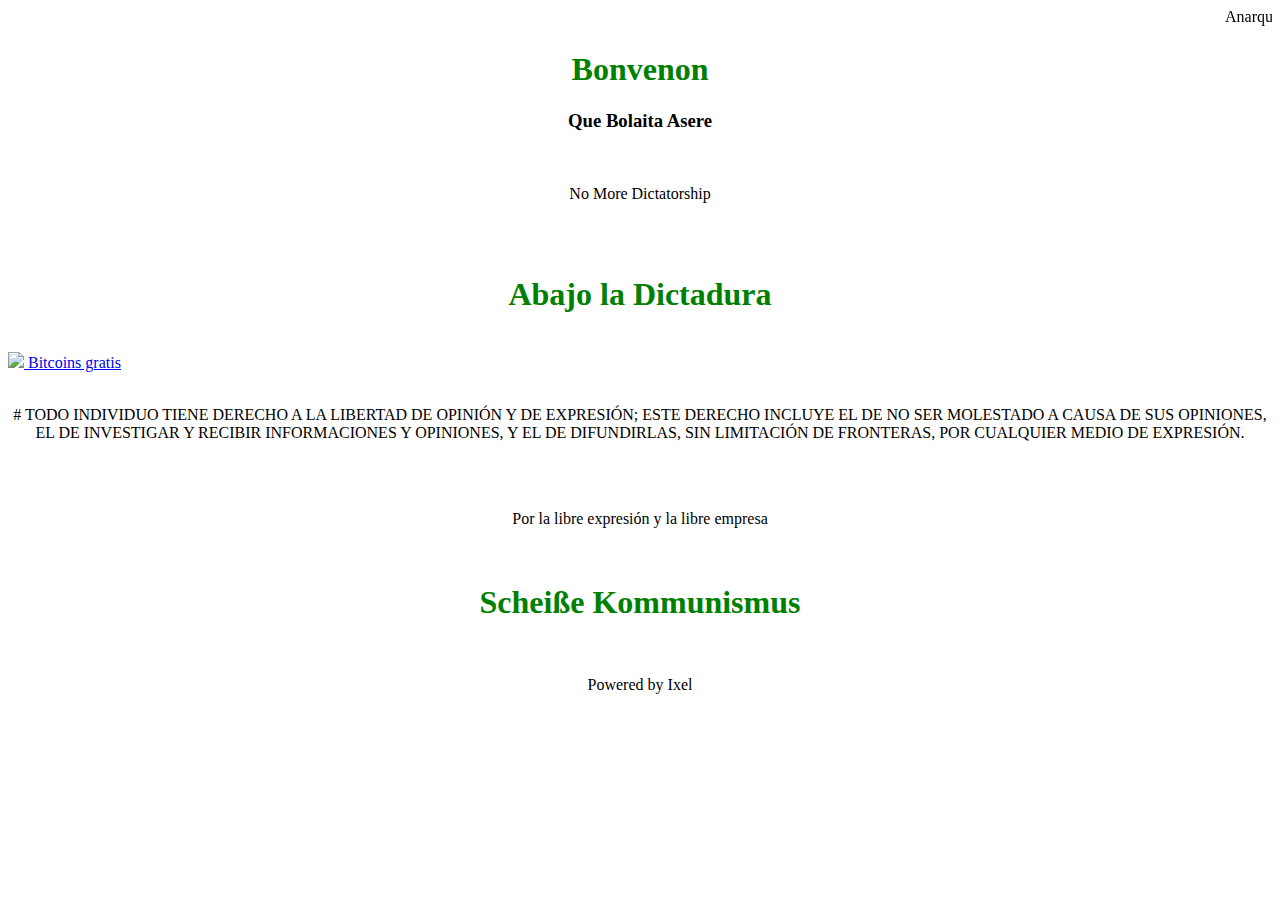
==== index.html @ 96744fab "Update index.html" ====
<!DOCTYPE html>
<html>
<head>
<title>Ixэl the Guru</title>
 <link href="styles.css" rel="stylesheet">

<meta name="viewport"
 content="width=device-width, initial-scale=1.0">

</head>
  <body>
<marquee> Anarquía </marquee>
    <h1 align="center" >Bonvenon</h1>

    
	<h3 align="center">Que Bolaita Asere</h3>
	<br>
     <p align="center">No More Dictatorship</p>
<br>
<br>
     <p align="center"><h1 align="center" >Abajo la Dictadura </h1>
    </p>
<br>
<a title="bitcoin" href="https://freebitco.in/?r=47894140"><img src="https://cdn.freecodecamp.org/curriculum/cat-photo-app/relaxing-cat.jpg"> Bitcoins gratis</a>
<br> 
                                                       
<Br>
     <p align="center"> # TODO INDIVIDUO TIENE DERECHO A LA LIBERTAD DE OPINIÓN Y DE EXPRESIÓN;
      ESTE DERECHO INCLUYE EL DE NO SER MOLESTADO A CAUSA DE SUS OPINIONES, EL DE INVESTIGAR 
      Y RECIBIR INFORMACIONES Y OPINIONES, Y EL DE DIFUNDIRLAS, SIN LIMITACIÓN DE FRONTERAS,
      POR CUALQUIER MEDIO DE EXPRESIÓN.
        
      </p> 
<br>
<br>

      <p align="center"> Por la libre expresión y la libre empresa
      </p>
<br>
     <p align="center"><h1 align="center"> Scheiße Kommunismus </h1>
     </p>
<br>
    <footer>
     <p align="Center">Powered by Ixel</p>
    </footer>

  </body>
</html>
---- styles.css ----
h1 {
 color: Green;
}
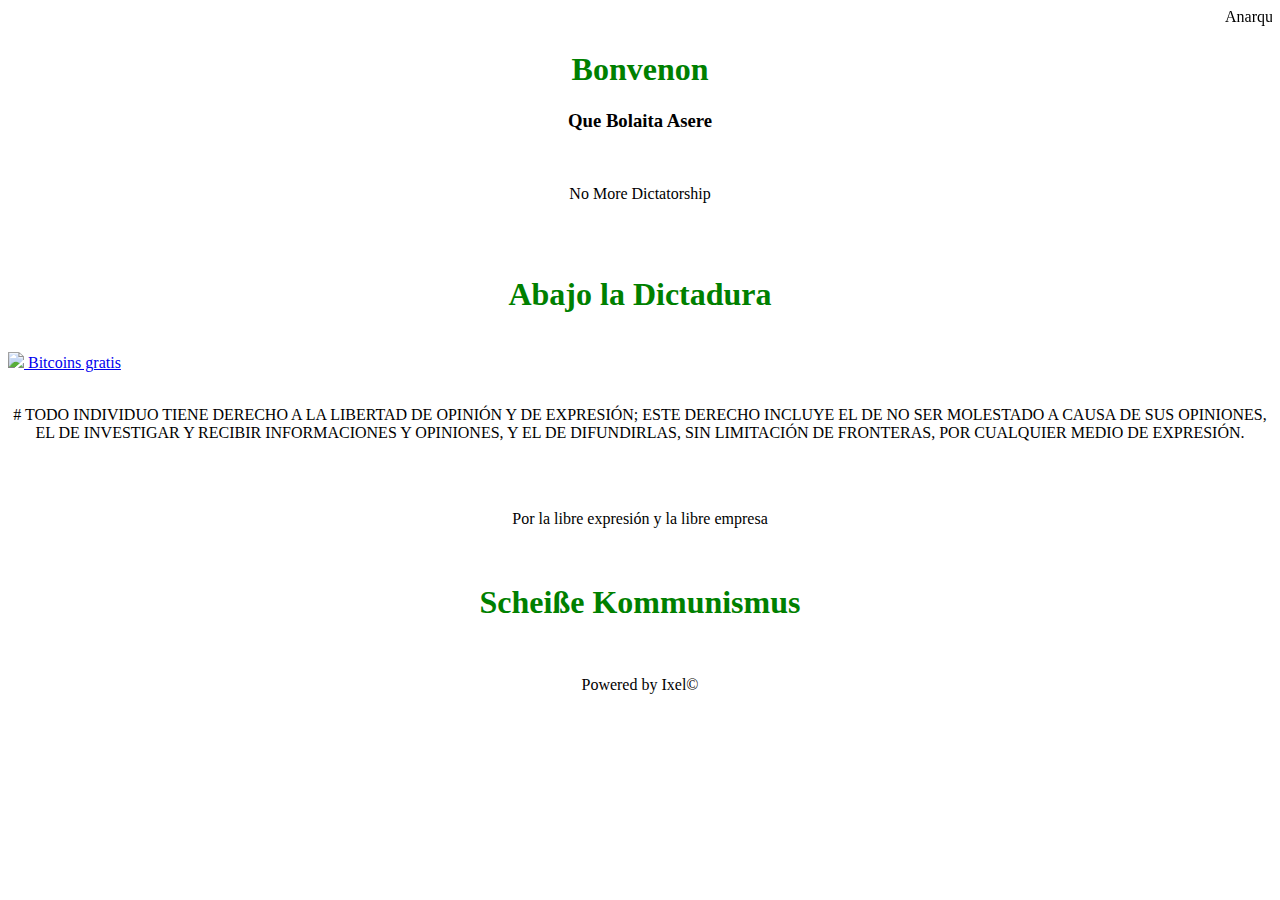
==== commit b68cc4bb: "Update index.html" ====
--- a/index.html
+++ b/index.html
@@ -41,7 +41,7 @@
      </p>
 <br>
     <footer>
-     <p align="Center">Powered by Ixel</p>
+     <p align="Center">Powered by Ixel&copy;</p>
     </footer>
 
   </body>
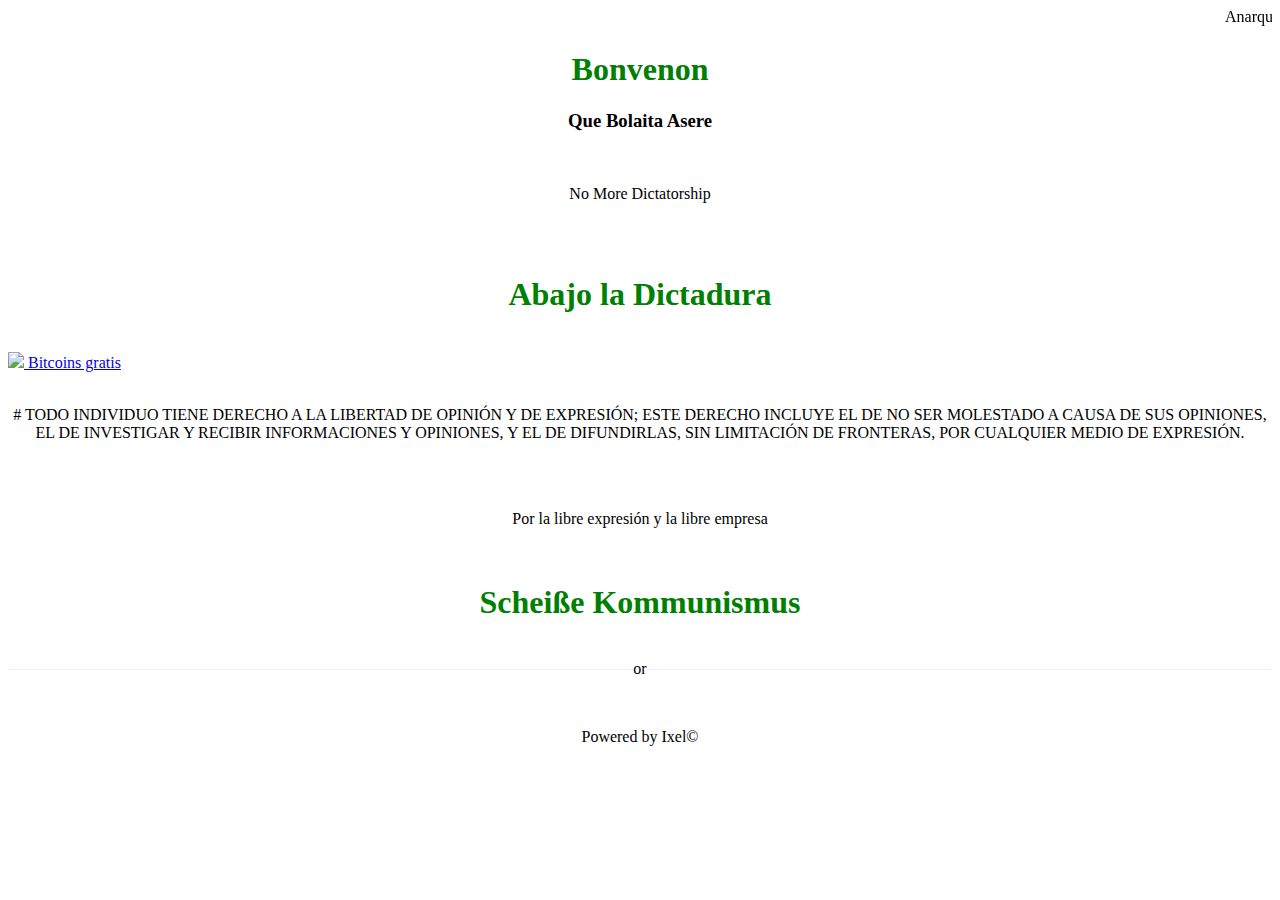
==== commit e176246d: "Update index.html" ====
--- a/index.html
+++ b/index.html
@@ -40,6 +40,8 @@
      <p align="center"><h1 align="center"> Scheiße Kommunismus </h1>
      </p>
 <br>
+<fieldset><legend>or</legend></fieldset>
+<br>
     <footer>
      <p align="Center">Powered by Ixel&copy;</p>
     </footer>
--- a/styles.css
+++ b/styles.css
@@ -1,3 +1,9 @@
 h1 {
  color: Green;
 }
+
+
+fieldset {border-width:1px 0 0 0}
+legend {margin:auto}
+
+
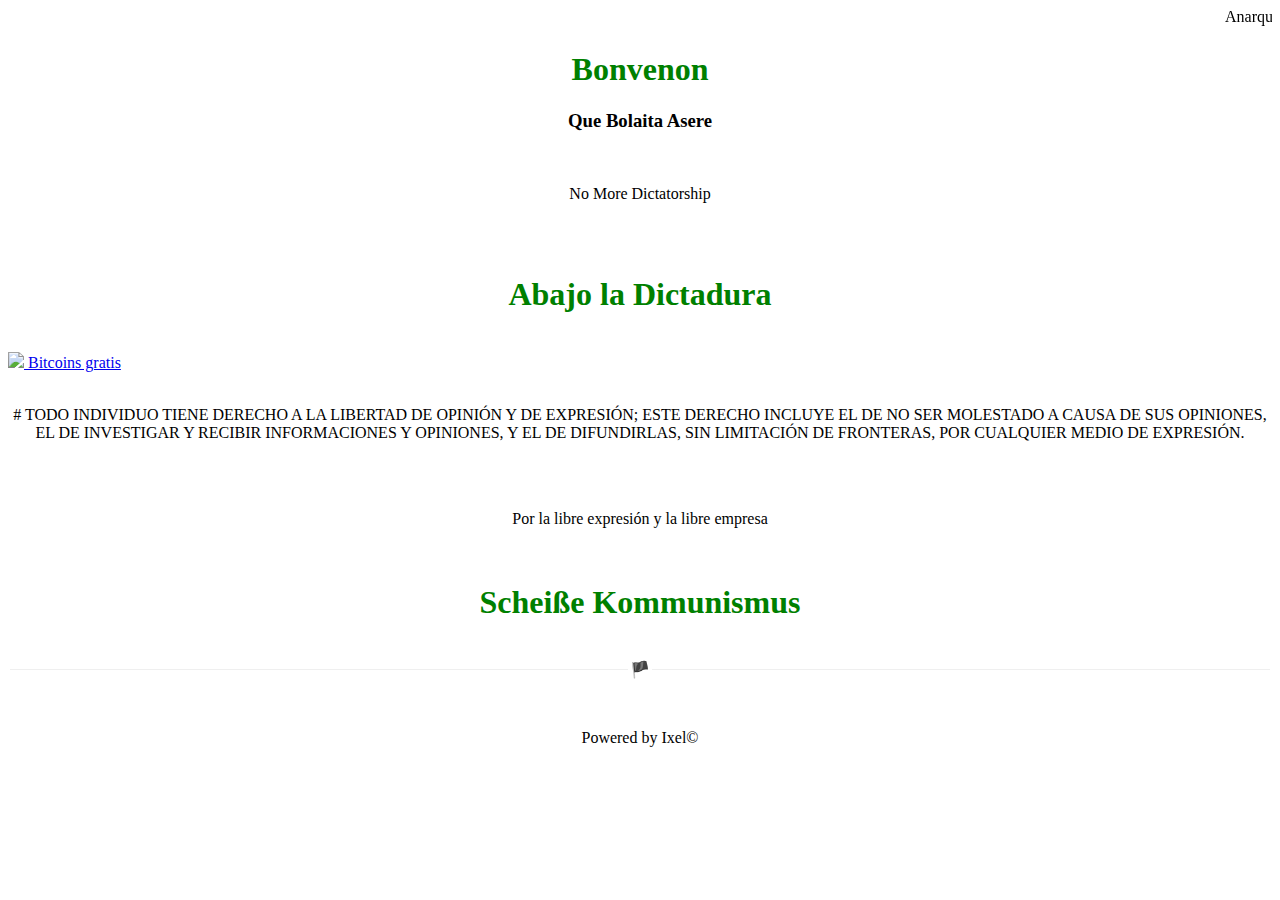
==== commit a6d3d3b8: "Update index.html" ====
--- a/index.html
+++ b/index.html
@@ -40,7 +40,7 @@
      <p align="center"><h1 align="center"> Scheiße Kommunismus </h1>
      </p>
 <br>
-<fieldset><legend>or</legend></fieldset>
+<fieldset><legend>🏴</legend></fieldset>
 <br>
     <footer>
      <p align="Center">Powered by Ixel&copy;</p>
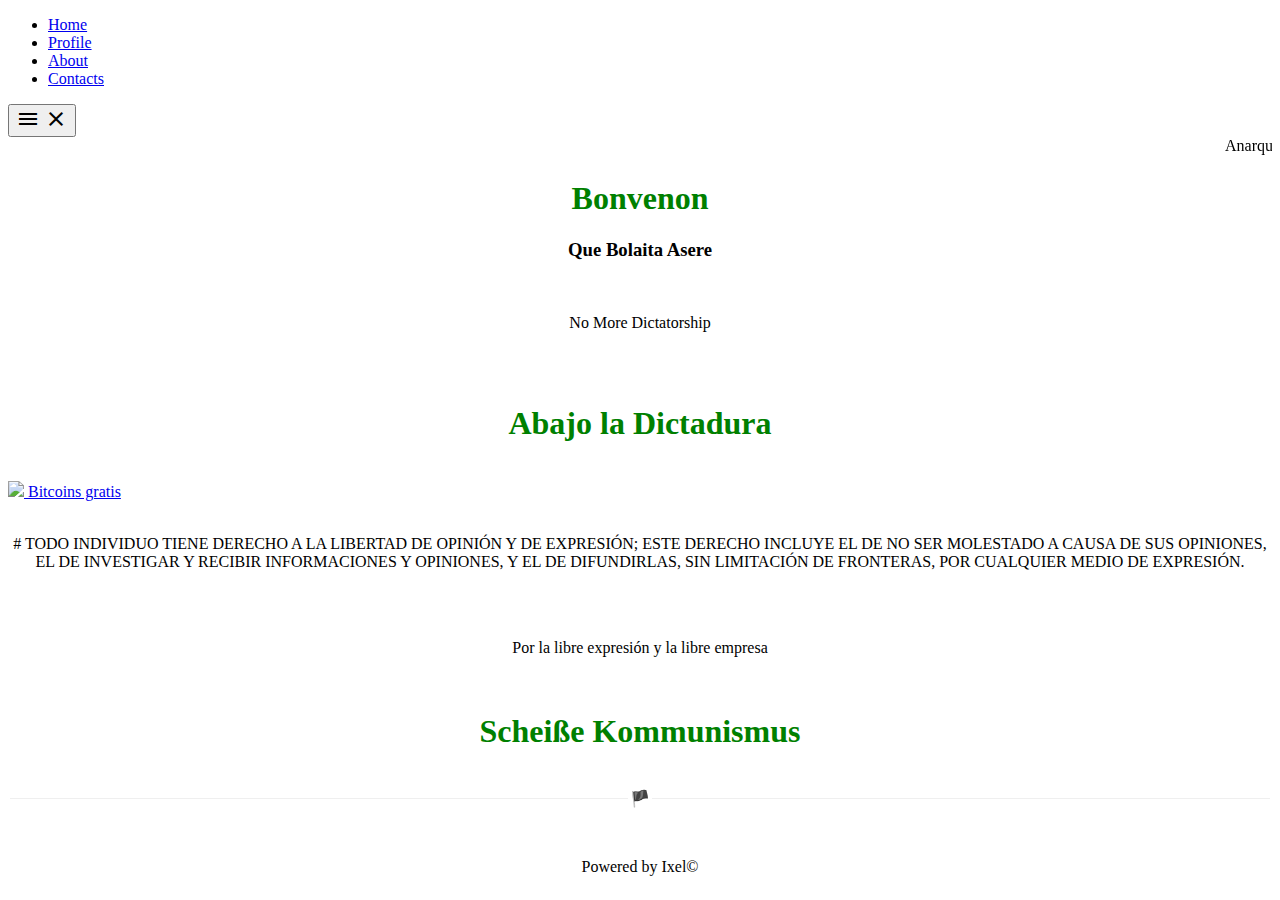
==== commit 580aa181: "Update index.html" ====
--- a/index.html
+++ b/index.html
@@ -7,12 +7,27 @@
 <meta name="viewport"
  content="width=device-width, initial-scale=1.0">
 
+<link href="https://fonts.googleapis.com/icon?family=Material+Icons" rel="stylesheet">
+
+  
 </head>
   <body>
-<marquee> Anarquía </marquee>
+
+<ul class="menu">
+    <li><a class="menuItem" href="#">Home</a></li>
+    <li><a class="menuItem" href="#">Profile</a></li>
+    <li><a class="menuItem" href="#">About</a></li>
+    <li><a class="menuItem" href="#">Contacts</a></li>
+  </ul>
+  <button class="hamburger">
+    <!-- material icons https://material.io/resources/icons/ -->
+    <i class="menuIcon material-icons">menu</i>
+    <i class="closeIcon material-icons">close</i>
+  </button>
+
+    <marquee> Anarquía </marquee>
     <h1 align="center" >Bonvenon</h1>
 
-    
 	<h3 align="center">Que Bolaita Asere</h3>
 	<br>
      <p align="center">No More Dictatorship</p>
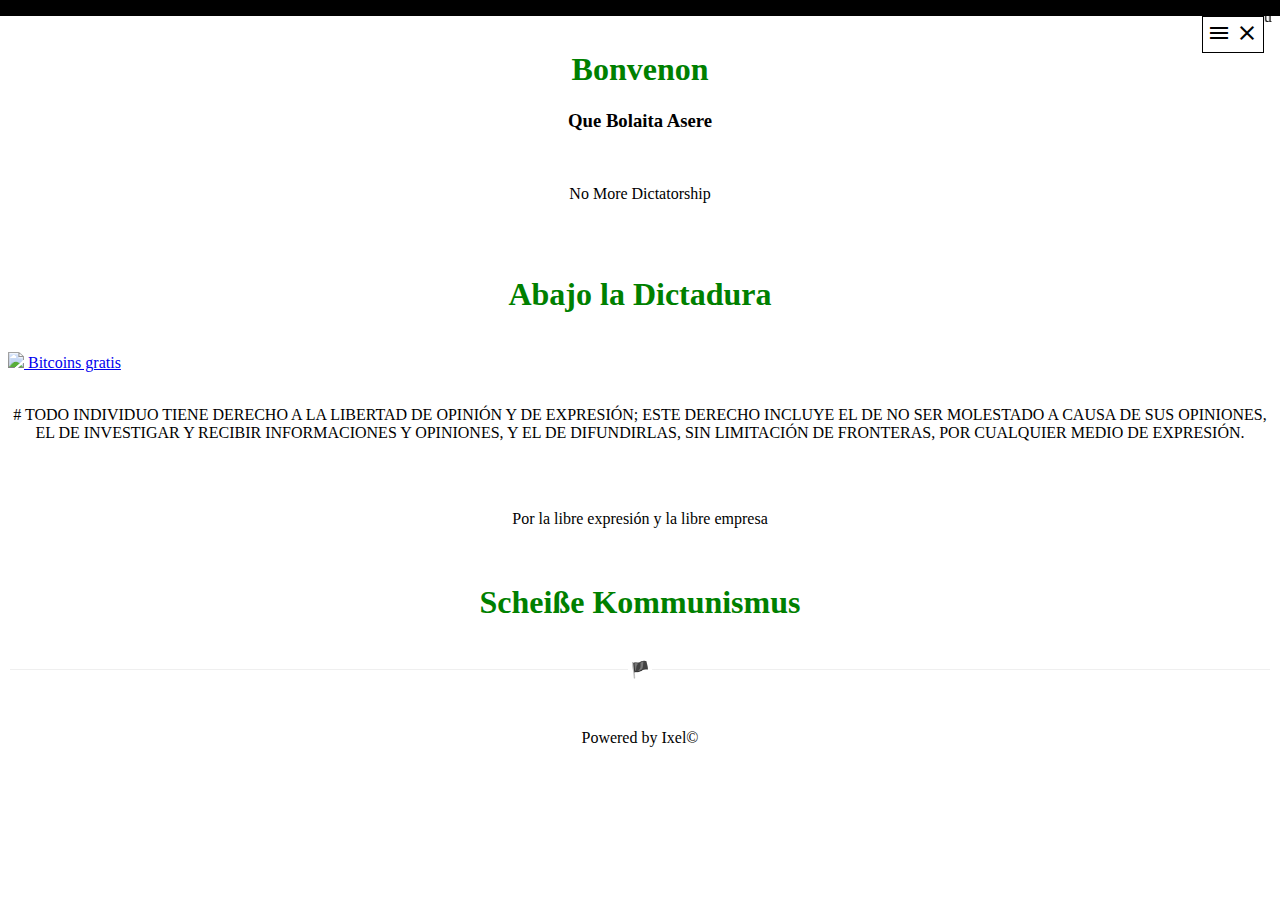
==== commit 6917f4c1: "Update index.html" ====
--- a/index.html
+++ b/index.html
@@ -60,6 +60,6 @@
     <footer>
      <p align="Center">Powered by Ixel&copy;</p>
     </footer>
-
+  <script src="hambur.js></script>
   </body>
 </html>
--- a/styles.css
+++ b/styles.css
@@ -7,3 +7,38 @@
 legend {margin:auto}
 
 
+.hamburger {
+  position: fixed;
+  z-index: 100;
+  top: 1rem;
+  right: 1rem;
+  padding: 4px;
+  border: black solid 1px;
+  background: white;
+  cursor: pointer;
+}
+
+.closeIcon {
+  display: none;
+}
+
+.menu {
+  position: fixed;
+  transform: translateY(-100%);
+  transition: transform 0.2s;
+  top: 0;
+  left: 0;
+  right: 0;
+  bottom: 0;
+  z-index: 99;
+  background: black;
+  color: white;
+  list-style: none;
+  padding-top: 4rem;
+}
+.showMenu {
+  transform: translateY(0);
+}
+
+
+
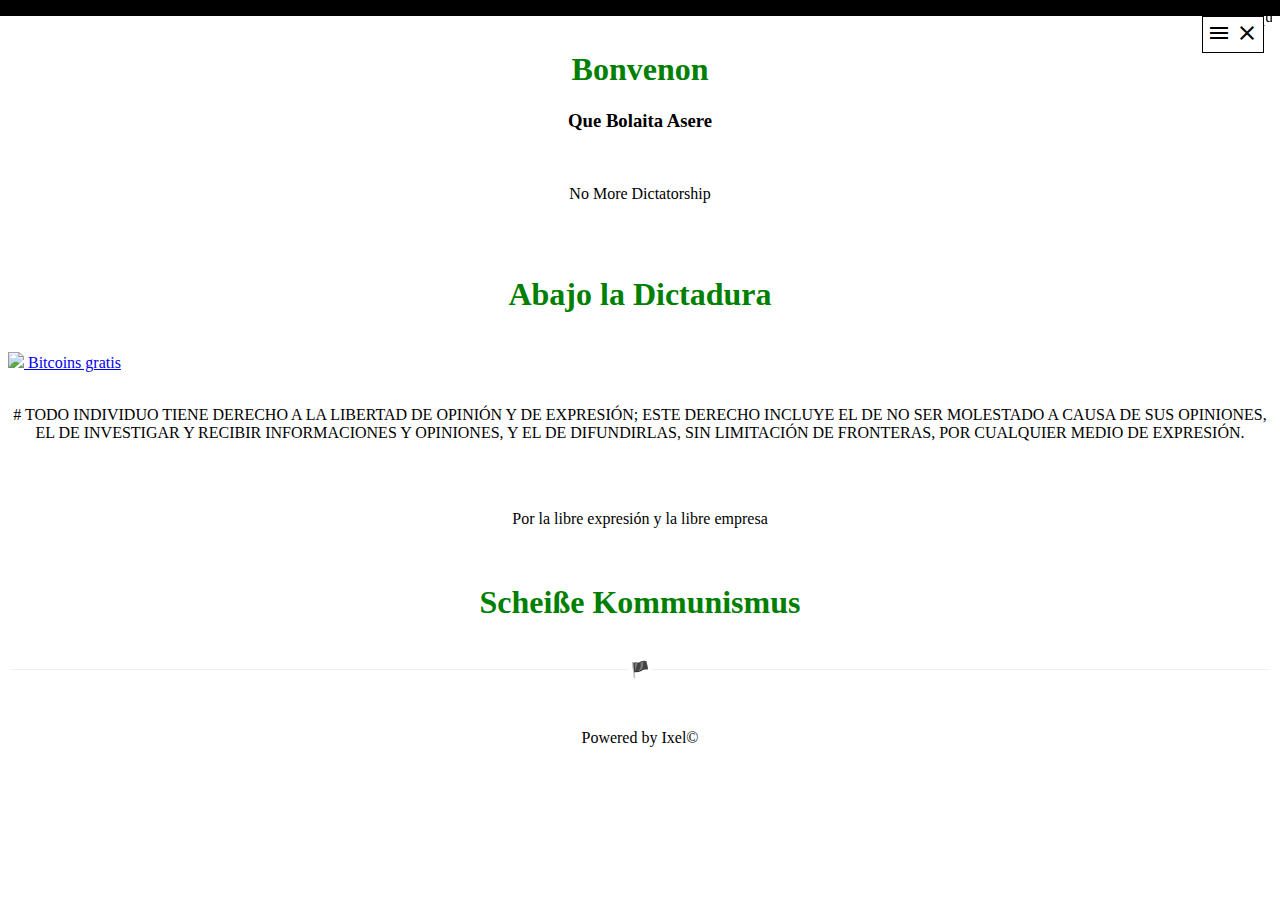
==== commit 3c9dc367: "Update index.html" ====
--- a/index.html
+++ b/index.html
@@ -60,6 +60,6 @@
     <footer>
      <p align="Center">Powered by Ixel&copy;</p>
     </footer>
-  <script src="hambur.js></script>
+  <script src="hambur.js"></script>
   </body>
 </html>
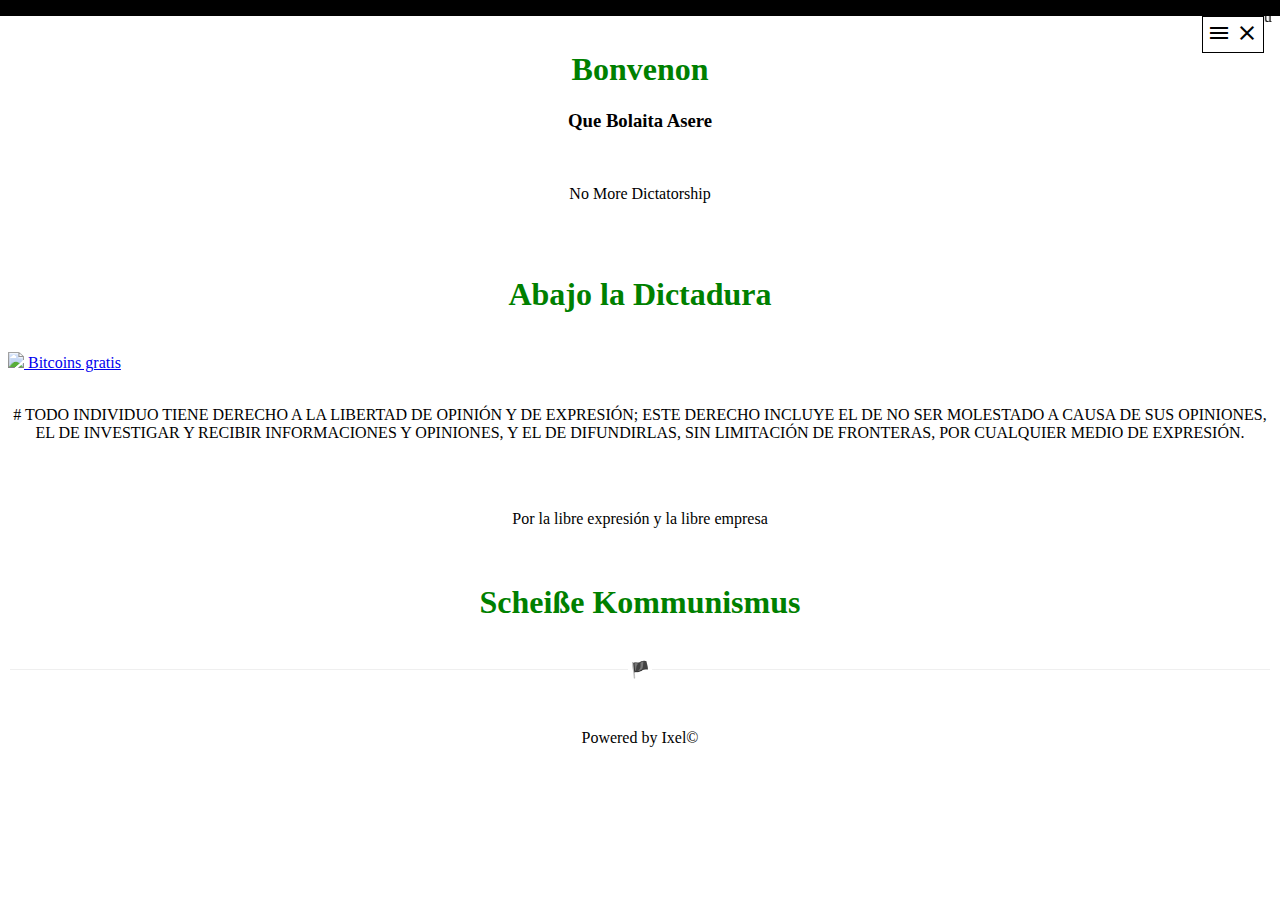
==== commit efb0f4bf: "Update index.html" ====
--- a/index.html
+++ b/index.html
@@ -60,6 +60,6 @@
     <footer>
      <p align="Center">Powered by Ixel&copy;</p>
     </footer>
-  <script src="hambur.js"></script>
+  <script src="./hambur.js"></script>
   </body>
 </html>
